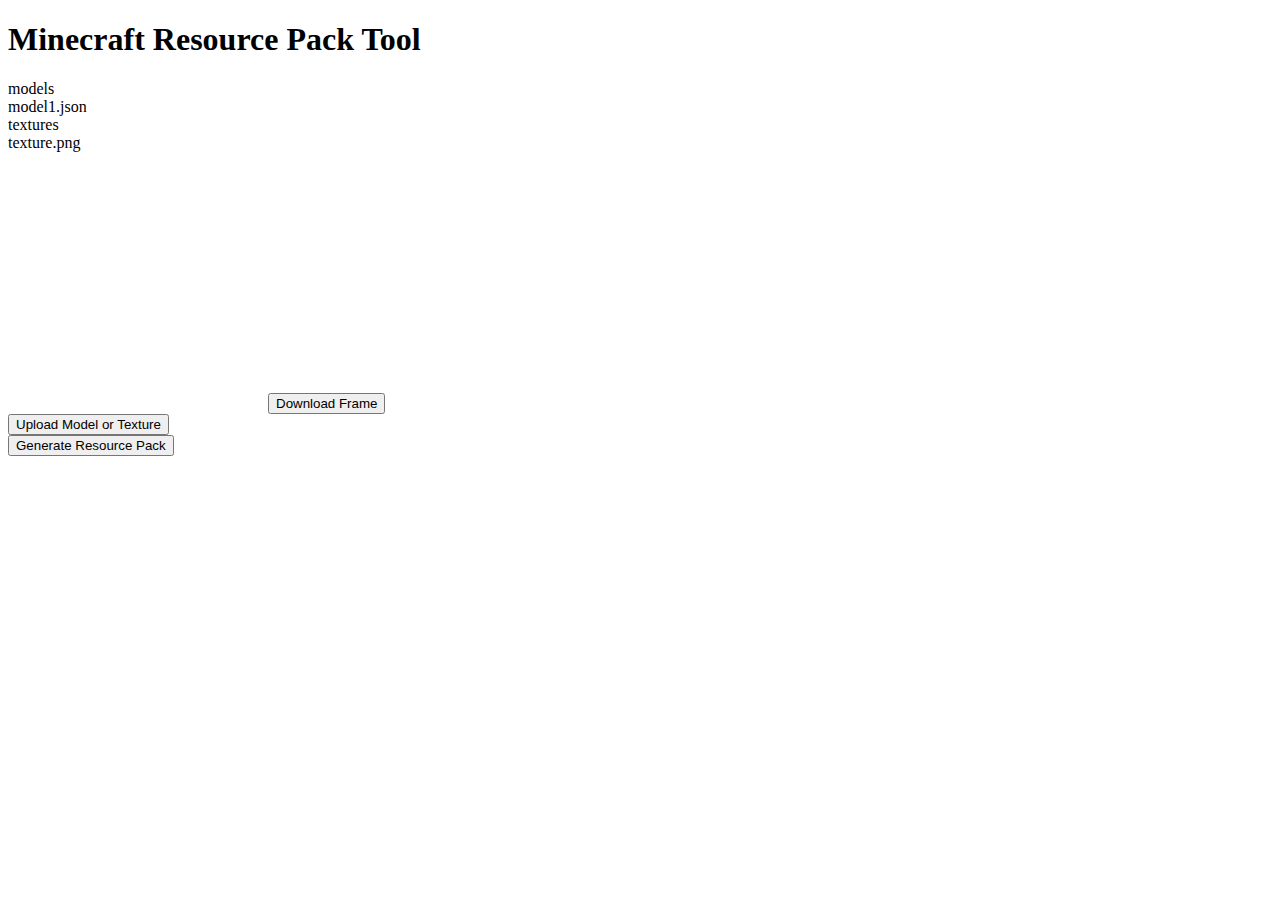
==== app.html @ 92af32cd "直接加一个主页，先把这个重命名了" ====
<!DOCTYPE html>
<html>
<head>
    <meta charset="UTF-8">
    <meta name="viewport" content="width=device-width, initial-scale=1.0">
    <title>Minecraft Resource Pack Tool</title>
    <link rel="stylesheet" href="css/main.css">
</head>
<body>
    <header>
        <h1>Minecraft Resource Pack Tool</h1>
    </header>

    <main>
        <div class="file-tree" id="fileTree"></div>
        <div class="canvas-container">
            <canvas id="drawingCanvas" width="256" height="256"></canvas>
            <button onclick="downloadFrame()">Download Frame</button>
        </div>

        <div>
            <button onclick="uploadFile()">Upload Model or Texture</button>
            <input type="file" id="fileInput" onchange="handleFileUpload(event)" style="display: none;">
        </div>

        <div>
            <button onclick="generateZip()">Generate Resource Pack</button>
        </div>
    </main>

    <script src="js/app.js"></script>
</body>
</html>
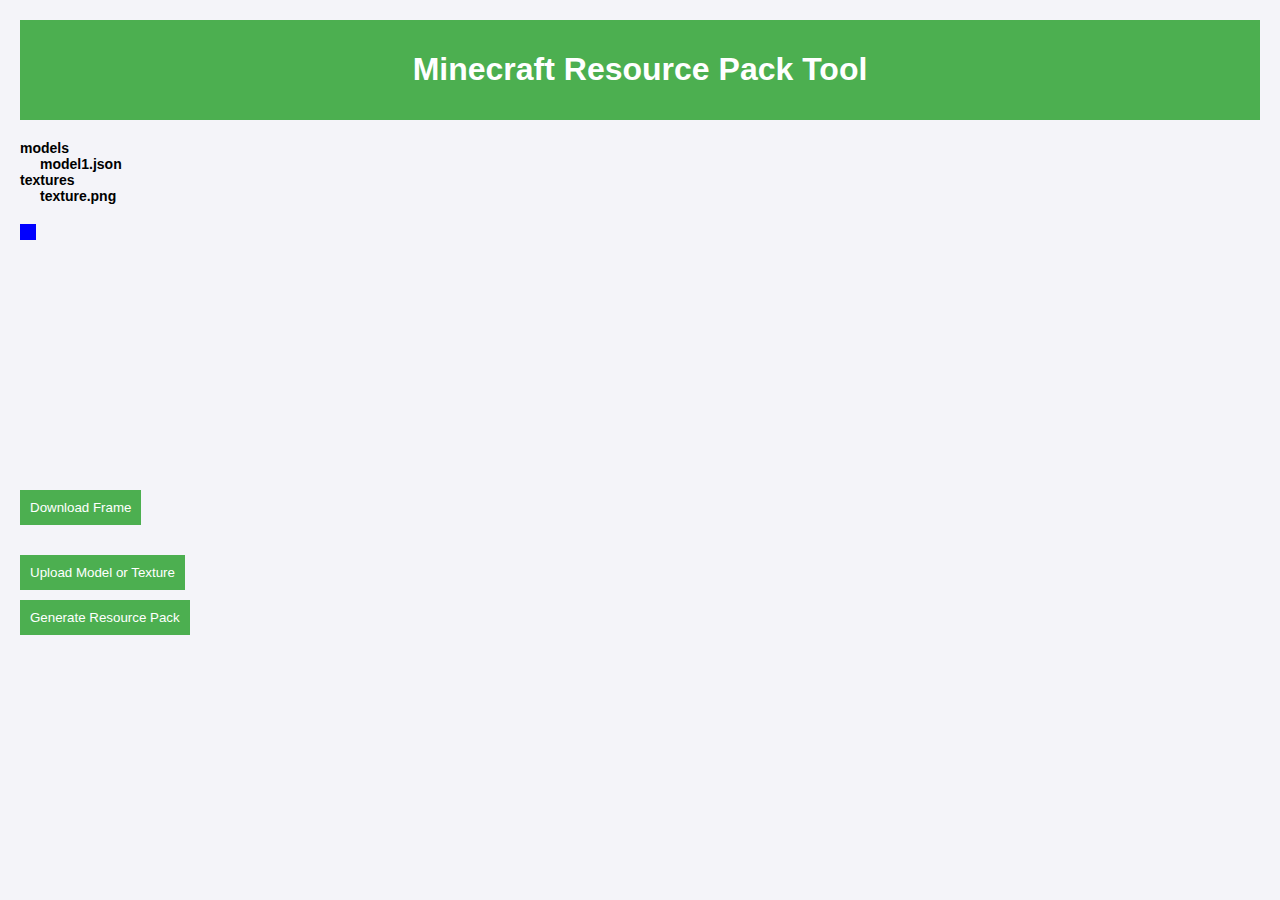
==== commit 16a92e74: "发现改错了" ====
--- a/app.html
+++ b/app.html
@@ -4,7 +4,62 @@
     <meta charset="UTF-8">
     <meta name="viewport" content="width=device-width, initial-scale=1.0">
     <title>Minecraft Resource Pack Tool</title>
-    <link rel="stylesheet" href="css/main.css">
+    <style>
+        body {
+            font-family: Arial, sans-serif;
+            background-color: #f4f4f9;
+            margin: 0;
+            padding: 20px;
+        }
+
+        header {
+            background-color: #4CAF50;
+            color: white;
+            padding: 10px;
+            text-align: center;
+        }
+
+        main {
+            margin-top: 20px;
+        }
+
+        .canvas-container {
+            margin-bottom: 20px;
+        }
+
+        button {
+            background-color: #4CAF50;
+            color: white;
+            border: none;
+            padding: 10px;
+            margin-top: 10px;
+            cursor: pointer;
+        }
+
+        button:hover {
+            background-color: #45a049;
+        }
+
+        #fileTree {
+            margin-bottom: 20px;
+            font-size: 14px;
+        }
+
+        .folder {
+            font-weight: bold;
+        }
+
+        .file {
+            margin-left: 20px;
+        }
+
+        canvas {
+            display: block; /* 确保 canvas 为块级元素 */
+            max-width: 100%; /* 保证其响应式 */
+            height: auto;
+            border: black;
+        }
+    </style>
 </head>
 <body>
     <header>
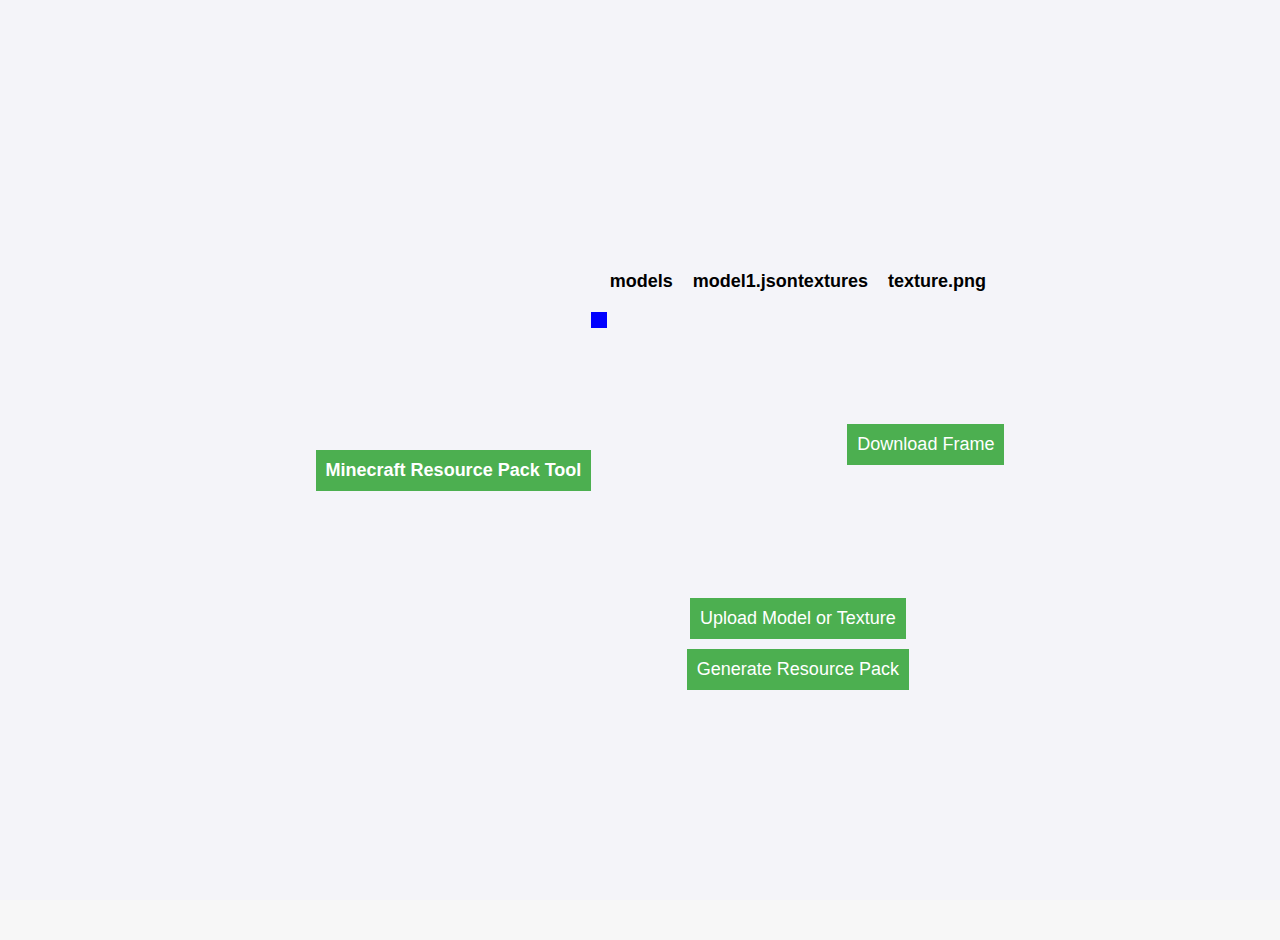
==== commit d3f00f46: "添加页面跳转" ====
--- a/app.html
+++ b/app.html
@@ -5,11 +5,98 @@
     <meta name="viewport" content="width=device-width, initial-scale=1.0">
     <title>Minecraft Resource Pack Tool</title>
     <style>
+        * {
+            padding: 0;
+            margin: 0;
+            font-size: 2vmin;
+        }
+
+        div {
+            display: flex;
+            justify-content: center;
+            align-items: center;
+        }
         body {
             font-family: Arial, sans-serif;
             background-color: #f4f4f9;
             margin: 0;
             padding: 20px;
+            display: flex;
+            justify-content: center;
+            align-items: center;
+            width: 100%;
+            height: 100vh;
+        }
+
+        .title {
+            font-family: sans-serif;
+            font-size: 10rem;
+            color: #171717;
+            font-weight: 900;
+            cursor: pointer;
+        }
+
+        .title span {
+            font-size: 10rem;
+            color: #f7f7f7;
+        }
+
+        .loading {
+            position: fixed;
+            flex-direction: column;
+            top: 0;
+            left: 0;
+            width: 100%;
+            height: 100vh;
+            background-color: #f7f7f7;
+            z-index: 100000000;
+            transition: 1s ease;
+        }
+
+        .loading svg {
+            width: 5rem;
+            margin-bottom: 2rem;
+            overflow: visible;
+            transition: 0.3s ease;
+        }
+
+        .loading svg circle {
+            fill: none;
+            stroke: #171717;
+            stroke-width: 12;
+            stroke-dasharray: 160;
+            stroke-dashoffset: 160;
+            transform-origin: center;
+            animation: circle_rotate 3s ease-in infinite;
+        }
+
+        @keyframes circle_rotate {
+            0% {
+                transform: rotate(0deg);
+                stroke-dashoffset: 160;
+            }
+
+            100% {
+                transform: rotate(360deg);
+                stroke-dashoffset: -160;
+            }
+        }
+
+        .loading p {
+            font-family: sans-serif;
+            font-size: 2rem;
+            color: #171717;
+            font-weight: 900;
+            transition: 0.3s ease;
+        }
+
+        .loading_out {
+            transform: translateY(100%);
+        }
+
+        .loading_out svg,
+        .loading_out p {
+            opacity: 0;
         }
 
         header {
@@ -62,6 +149,12 @@
     </style>
 </head>
 <body>
+    <div class="loading">
+        <svg viewbox='0 0 50 50'>
+            <circle r='25' cx='25' cy='25'></circle>
+        </svg>
+        <p>LOADING</p>
+    </div>
     <header>
         <h1>Minecraft Resource Pack Tool</h1>
     </header>
